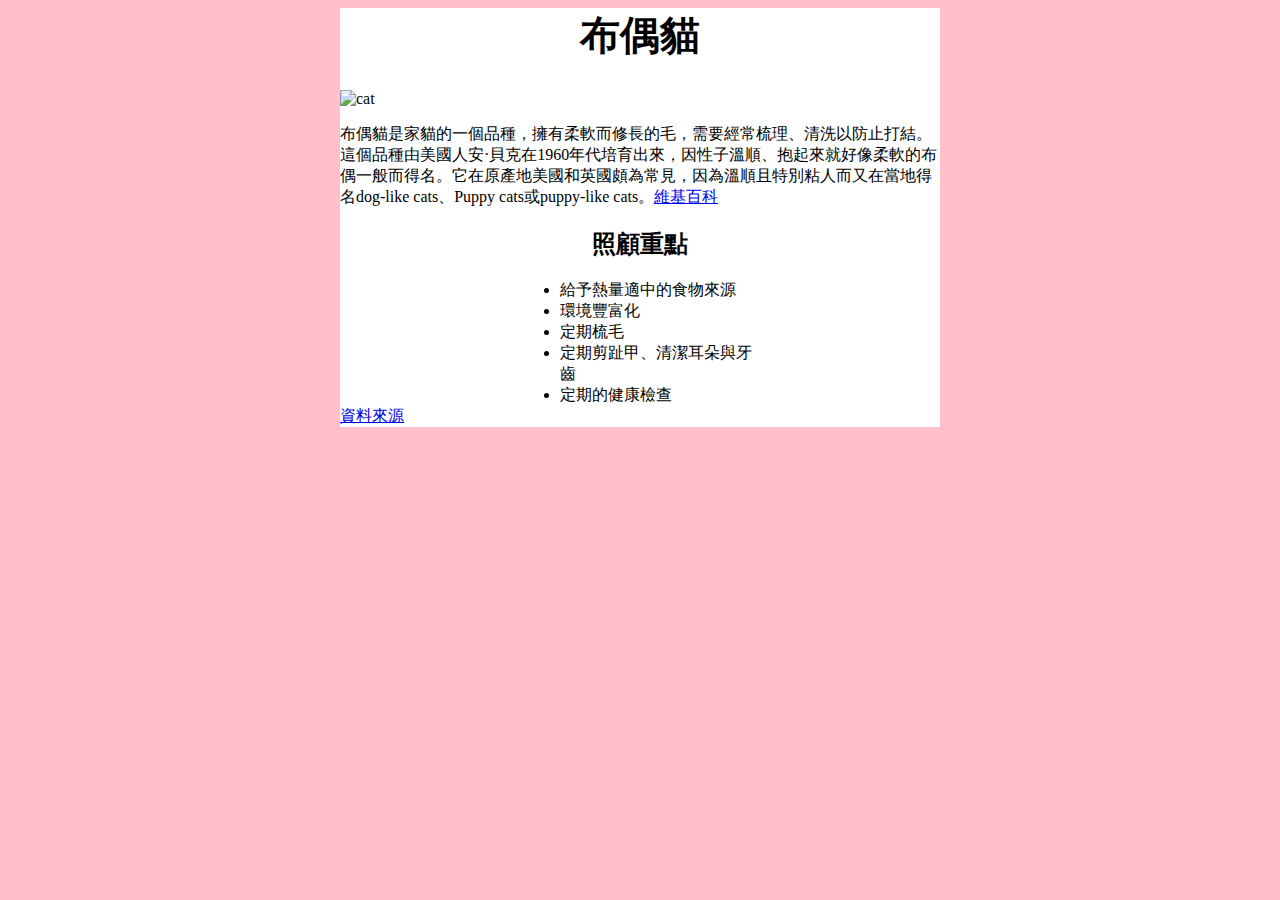
==== index.html @ c49d4422 "initial commit" ====
<script>
    $(document).ready(function(){
        

    }) ;
</script>
<!DOCTYPE html>
<html lang="en">
<head>
    <meta charset="UTF-8">
    <meta name="viewport" content="width=device-width, initial-scale=1.0">
    <title>Document</title>
    <link rel="stylesheet" type="text/css" href="style.css">
</head>
<body>
    <div class="all-view">
        <h1 id="title">布偶貓</h1>
        <img src="https://img.alicdn.com/imgextra/i4/2256803919/O1CN01QUlLMg1eowfZPvicQ_!!2256803919-0-daren.jpg" alt="cat">
        <p>布偶貓是家貓的一個品種，擁有柔軟而修長的毛，需要經常梳理、清洗以防止打結。這個品種由美國人安·貝克在1960年代培育出來，因性子溫順、抱起來就好像柔軟的布偶一般而得名。它在原產地美國和英國頗為常見，因為溫順且特別粘人而又在當地得名dog-like cats、Puppy cats或puppy-like cats。<a href="https://zh.wikipedia.org/zh-tw/%E5%B8%83%E5%81%B6%E8%B2%93">維基百科</a></p>
       
        <h2 id="title2">照顧重點</h2>
        <ul class="take-care-point">
            <li>給予熱量適中的食物來源</li>
            <li>環境豐富化</li>
            <li>定期梳毛</li>
            <li>定期剪趾甲、清潔耳朵與牙齒</li>
            <li>定期的健康檢查</li>
        </ul>
        <a href="https://www.catraws.com/breed/ragdoll/">資料來源</a>
    </div>
    
</body>
</html>
---- style.css ----
.all-view{
    width: 600px;
    margin: auto;
    background-color: white;
}
body{
    background-color: pink;
}
#title{
    text-align: center;
    font-size: 40px;
}
#title2{
    text-align: center;
}
.take-care-point{
    width: 200px;
    margin:auto;
}
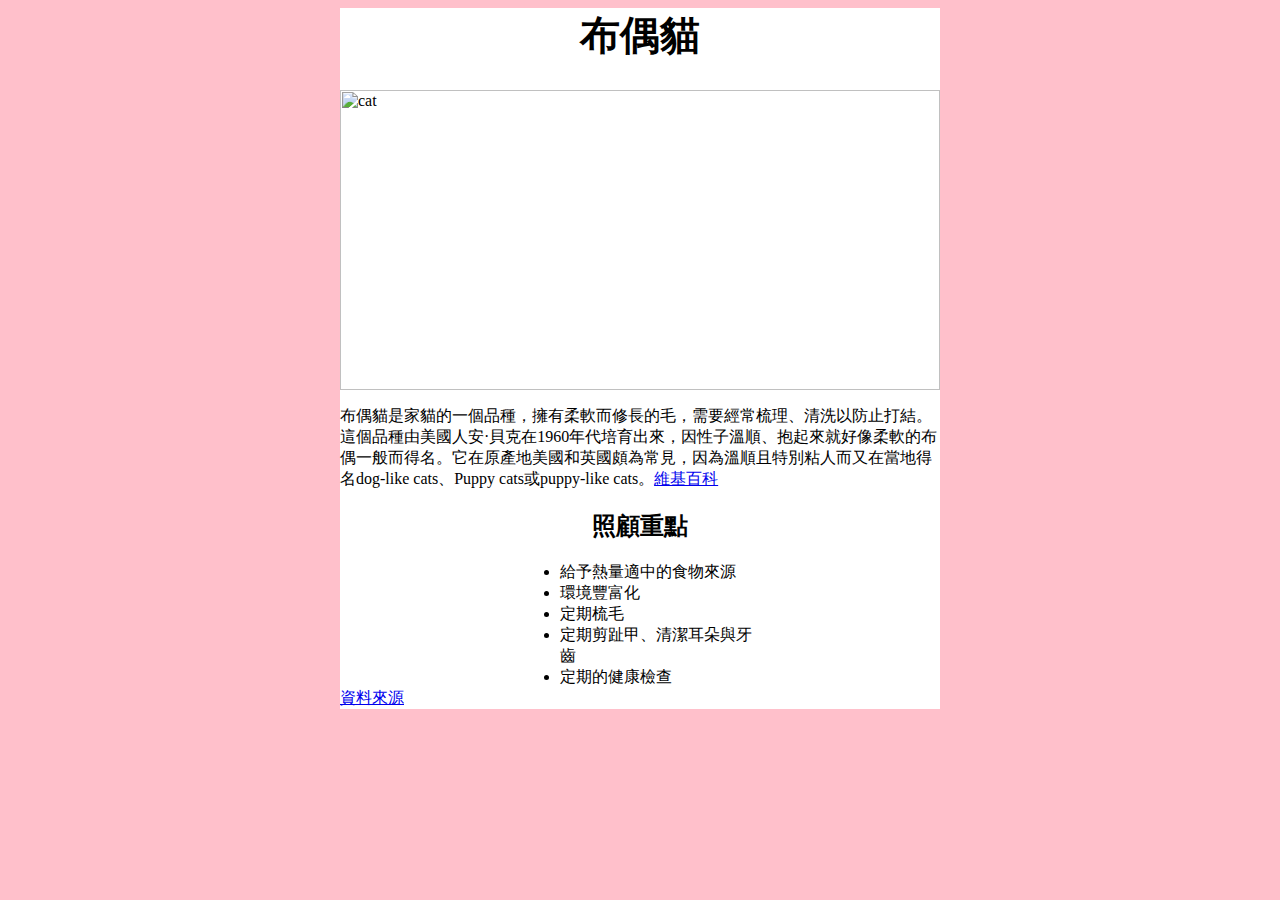
==== commit 6b003d13: "second commit" ====
--- a/index.html
+++ b/index.html
@@ -15,7 +15,7 @@
 <body>
     <div class="all-view">
         <h1 id="title">布偶貓</h1>
-        <img src="https://img.alicdn.com/imgextra/i4/2256803919/O1CN01QUlLMg1eowfZPvicQ_!!2256803919-0-daren.jpg" alt="cat">
+        <img id="img" src="https://img.alicdn.com/imgextra/i4/2256803919/O1CN01QUlLMg1eowfZPvicQ_!!2256803919-0-daren.jpg" alt="cat">
         <p>布偶貓是家貓的一個品種，擁有柔軟而修長的毛，需要經常梳理、清洗以防止打結。這個品種由美國人安·貝克在1960年代培育出來，因性子溫順、抱起來就好像柔軟的布偶一般而得名。它在原產地美國和英國頗為常見，因為溫順且特別粘人而又在當地得名dog-like cats、Puppy cats或puppy-like cats。<a href="https://zh.wikipedia.org/zh-tw/%E5%B8%83%E5%81%B6%E8%B2%93">維基百科</a></p>
        
         <h2 id="title2">照顧重點</h2>
--- a/style.css
+++ b/style.css
@@ -16,4 +16,9 @@
 .take-care-point{
     width: 200px;
     margin:auto;
+}
+
+#img{
+    width: 600px;
+    height: 300px;
 }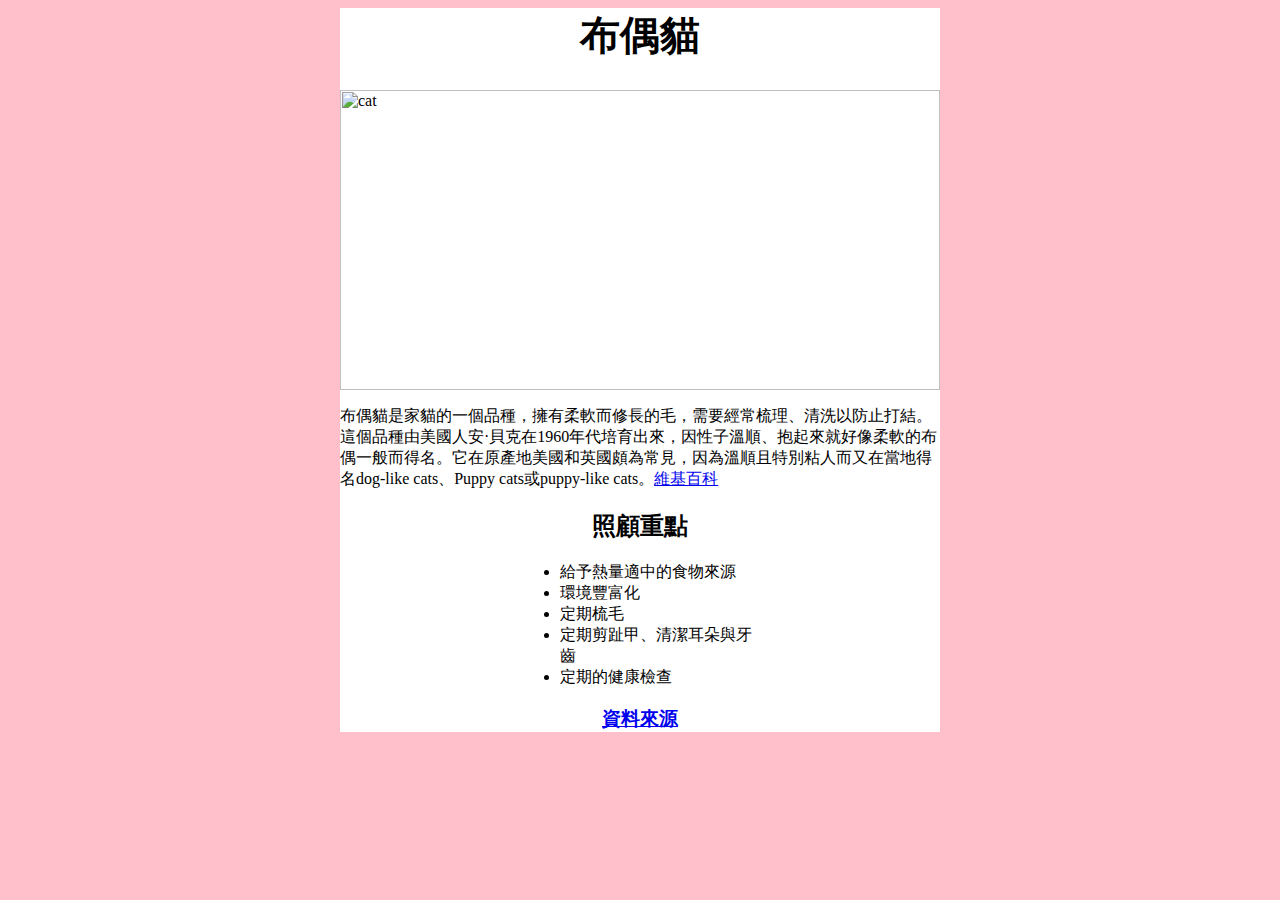
==== commit e88b1799: "practice" ====
--- a/index.html
+++ b/index.html
@@ -26,7 +26,8 @@
             <li>定期剪趾甲、清潔耳朵與牙齒</li>
             <li>定期的健康檢查</li>
         </ul>
-        <a href="https://www.catraws.com/breed/ragdoll/">資料來源</a>
+        <h3 id="data"><a  href="https://www.catraws.com/breed/ragdoll/">資料來源</a></h3>
+        
     </div>
     
 </body>
--- a/style.css
+++ b/style.css
@@ -21,4 +21,8 @@
 #img{
     width: 600px;
     height: 300px;
+}
+
+#data{
+ text-align: center;
 }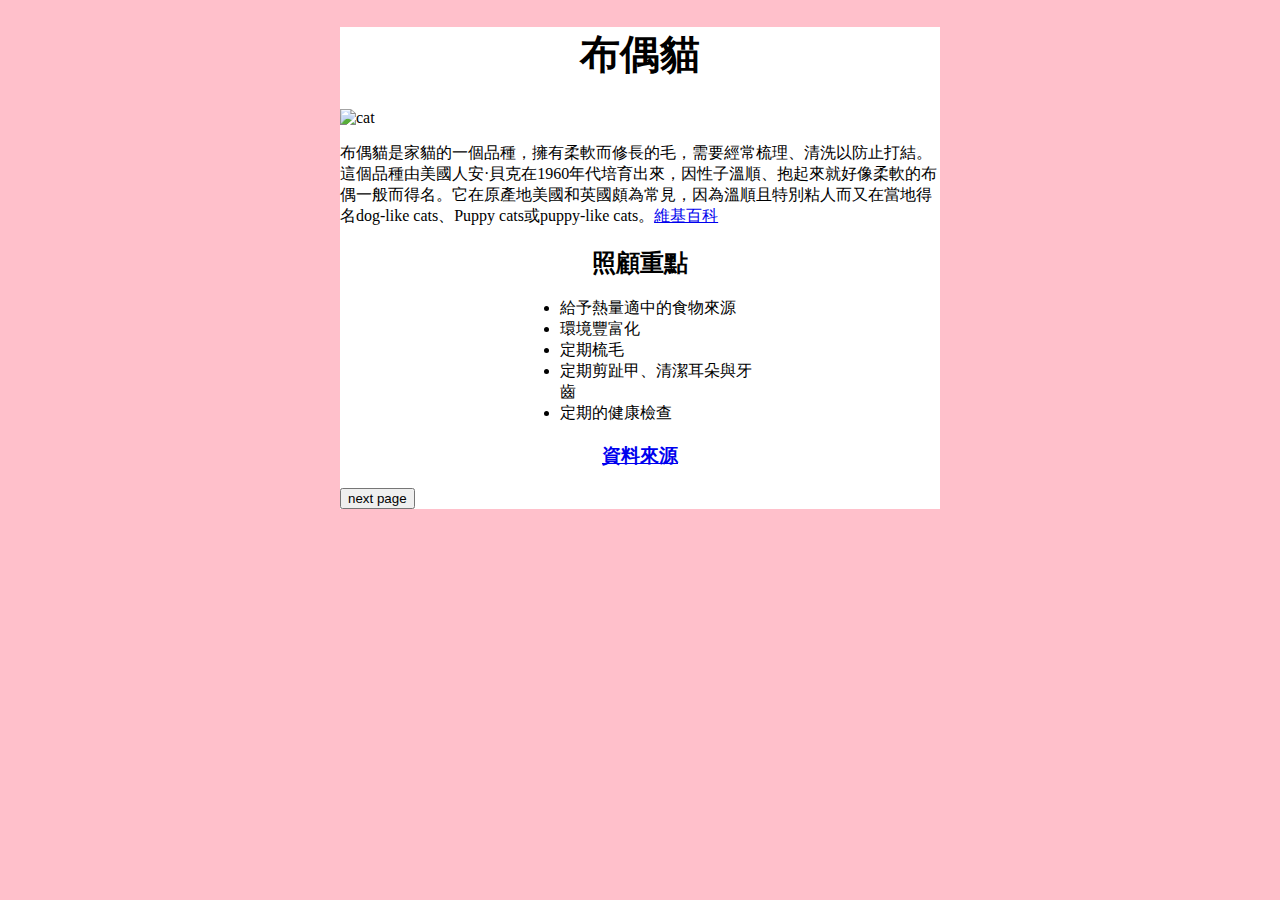
==== commit 622966e3: "final commit" ====
--- a/index.html
+++ b/index.html
@@ -1,18 +1,23 @@
-<script>
-    $(document).ready(function(){
-        
-
-    }) ;
-</script>
 <!DOCTYPE html>
 <html lang="en">
 <head>
     <meta charset="UTF-8">
     <meta name="viewport" content="width=device-width, initial-scale=1.0">
     <title>Document</title>
-    <link rel="stylesheet" type="text/css" href="style.css">
+    <link rel="stylesheet" type="text/css" href="index.css">
+    <script src="https://ajax.googleapis.com/ajax/libs/jquery/3.7.1/jquery.min.js"></script>
 </head>
 <body>
+    
+    <script >
+        $(document).ready(function(){
+            $("#b1").click(function(){
+                console.log('hi');
+                window.location.href="http://127.0.0.1:5500/next-page.html";
+            });
+    
+        }) ;
+    </script>
     <div class="all-view">
         <h1 id="title">布偶貓</h1>
         <img id="img" src="https://img.alicdn.com/imgextra/i4/2256803919/O1CN01QUlLMg1eowfZPvicQ_!!2256803919-0-daren.jpg" alt="cat">
@@ -27,8 +32,9 @@
             <li>定期的健康檢查</li>
         </ul>
         <h3 id="data"><a  href="https://www.catraws.com/breed/ragdoll/">資料來源</a></h3>
-        
+        <button id="b1">next page</button>
     </div>
+
     
 </body>
 </html>--- a/index.css
+++ b/index.css
@@ -0,0 +1,29 @@
+.all-view{
+    width: 600px;
+    margin: auto;
+    background-color: white;
+}
+body{
+    background-color: pink;
+}
+#title{
+    text-align: center;
+    font-size: 40px;
+}
+#title2{
+    text-align: center;
+}
+.take-care-point{
+    width: 200px;
+    margin:auto;
+}
+
+#img{
+    width: 600px;
+    height: 300px;
+}
+
+#data{
+    text-align: center;
+}
+
